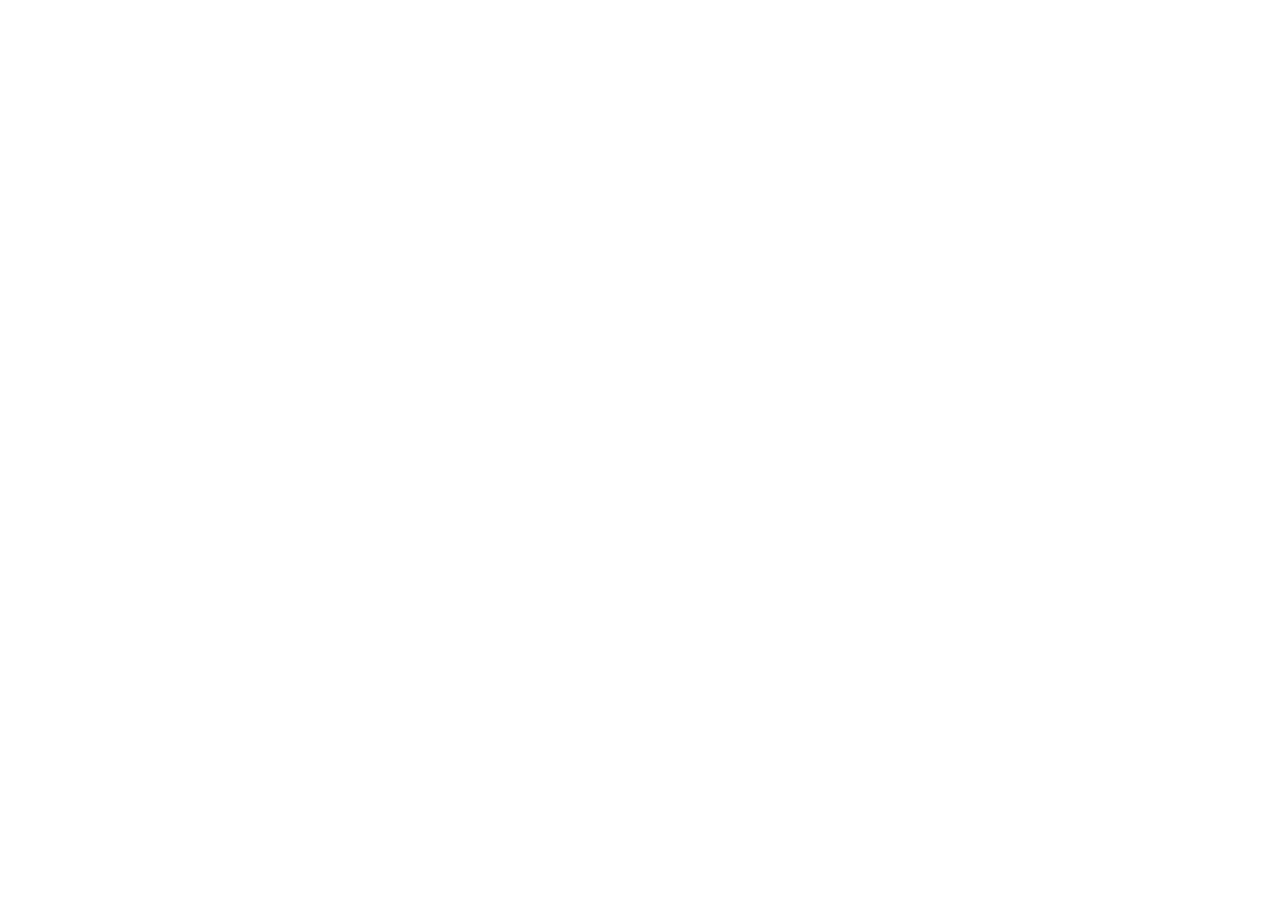
==== intervalos/index.html @ ed9a17ea "Adicao dos arquivos bases" ====
<!DOCTYPE html>
<html lang="pt-br">
<head>
    <meta charset="UTF-8">
    <meta name="viewport" content="width=device-width, initial-scale=1.0">
    <meta http-equiv="X-UA-Compatible" content="ie=edge">
    <title>Curso JavaScript</title>
</head>
<body>
    <script src="script.js"></script>
</body>
</html>
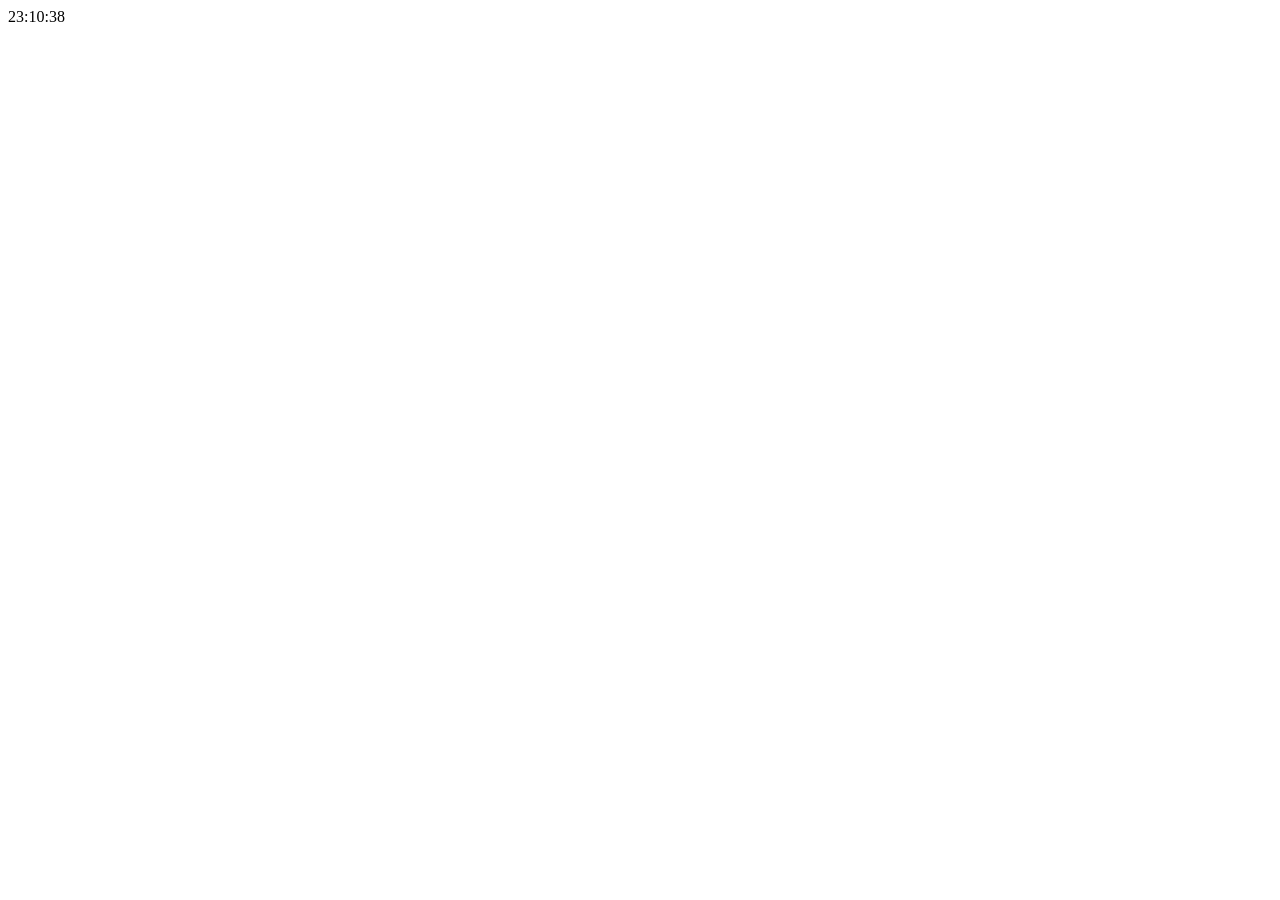
==== commit b7532bbc: "Criacao da funcao showTime" ====
--- a/intervalos/index.html
+++ b/intervalos/index.html
@@ -7,6 +7,7 @@
     <title>Curso JavaScript</title>
 </head>
 <body>
+    <div id="time"></div>
     <script src="script.js"></script>
 </body>
 </html>
